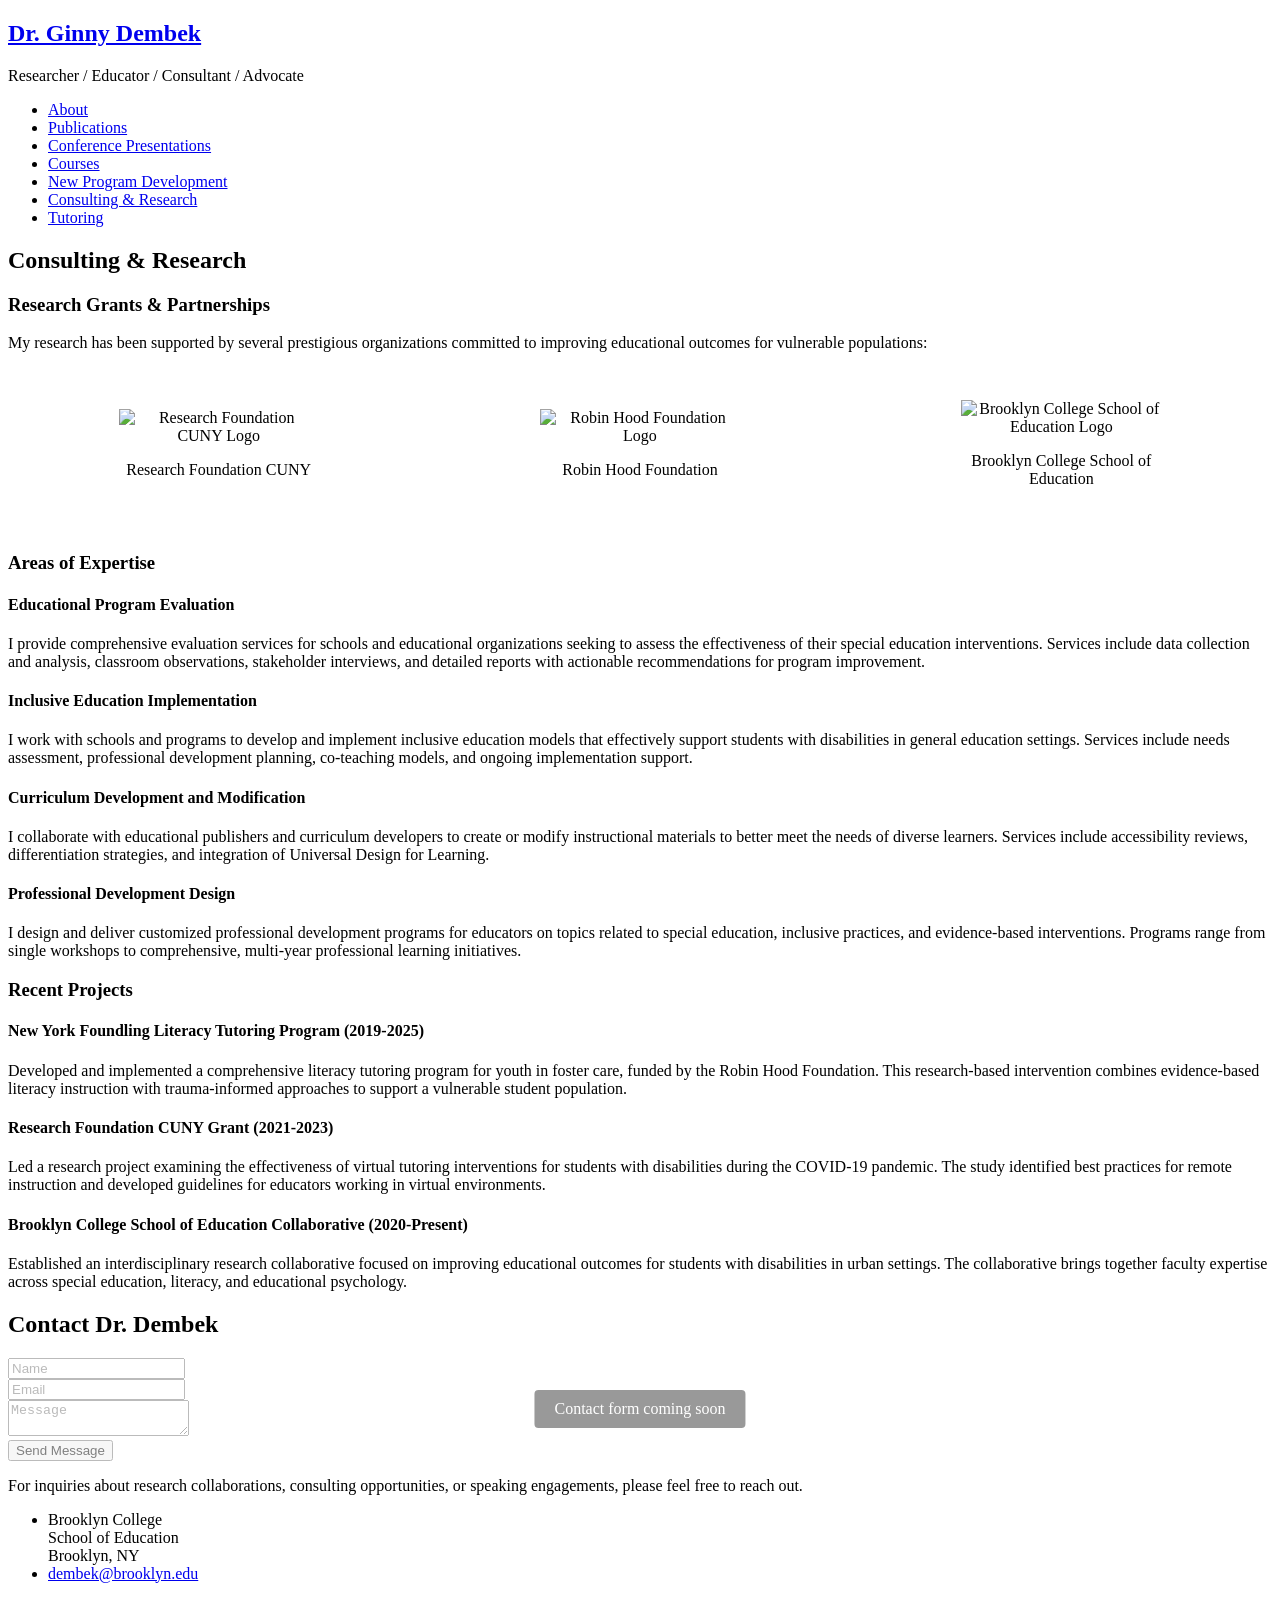
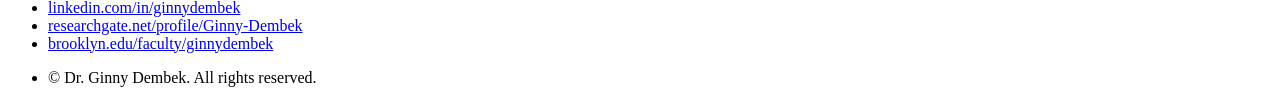
==== consulting.html @ 6f181e84 "Update contact forms to use Formspree and grey out until account is set up" ====
<!DOCTYPE HTML>
<html>
    <head>
        <title>Consulting & Research - Dr. Ginny Dembek</title>
        <meta charset="utf-8" />
        <meta name="viewport" content="width=device-width, initial-scale=1, user-scalable=no" />
        <link rel="stylesheet" href="assets/css/main.css" />
        <style>
            .logo-container {
                display: flex;
                flex-wrap: wrap;
                justify-content: space-around;
                align-items: center;
                margin: 2em 0;
            }
            .logo-item {
                margin: 1em;
                text-align: center;
                max-width: 200px;
            }
            .logo-item img {
                max-width: 100%;
                height: auto;
            }
            #footer form {
                opacity: 0.5;
                pointer-events: none;
                position: relative;
            }
            #footer form::before {
                content: "Contact form coming soon";
                position: absolute;
                top: 50%;
                left: 50%;
                transform: translate(-50%, -50%);
                background: rgba(0, 0, 0, 0.8);
                color: white;
                padding: 10px 20px;
                border-radius: 4px;
                white-space: nowrap;
                z-index: 10;
            }
        </style>
    </head>
    <body class="is-preload">
        <div id="page-wrapper">

            <!-- Header -->
            <section id="header">
                <div class="container">
                    <!-- Logo -->
                    <h1 id="logo"><a href="index.html">Dr. Ginny Dembek</a></h1>
                    <p>Researcher / Educator / Consultant / Advocate</p>

                    <!-- Nav -->
                    <nav id="nav">
                        <ul>
                            <li><a class="icon solid fa-user" href="index.html"><span>About</span></a></li>
                            <li><a class="icon solid fa-book" href="publications.html"><span>Publications</span></a></li>
                            <li><a class="icon solid fa-chalkboard-teacher" href="presentations.html"><span>Conference Presentations</span></a></li>
                            <li><a class="icon solid fa-graduation-cap" href="courses.html"><span>Courses</span></a></li>
                            <li><a class="icon solid fa-project-diagram" href="programs.html"><span>New Program Development</span></a></li>
                            <li><a class="icon solid fa-briefcase" href="consulting.html"><span>Consulting & Research</span></a></li>
                            <li><a class="icon solid fa-hands-helping" href="tutoring.html"><span>Tutoring</span></a></li>
                        </ul>
                    </nav>
                </div>
            </section>

            <!-- Main -->
            <section id="main">
                <div class="container">
                    <div class="row">
                        <!-- Content -->
                        <div id="content" class="col-12">
                            <!-- Post -->
                            <article class="box post">
                                <header>
                                    <h2>Consulting & Research</h2>
                                </header>
                                
                                <h3>Research Grants & Partnerships</h3>
                                <p>My research has been supported by several prestigious organizations committed to improving educational outcomes for vulnerable populations:</p>
                                
                                <div class="logo-container">
                                    <div class="logo-item">
                                        <img src="images/researchfoundationcunylogo.png" alt="Research Foundation CUNY Logo">
                                        <p>Research Foundation CUNY</p>
                                    </div>
                                    <div class="logo-item">
                                        <img src="images/robinhoodfoundationlogo.png" alt="Robin Hood Foundation Logo">
                                        <p>Robin Hood Foundation</p>
                                    </div>
                                    <div class="logo-item">
                                        <img src="images/brooklyncollegeshoolofeducationlogo.png" alt="Brooklyn College School of Education Logo">
                                        <p>Brooklyn College School of Education</p>
                                    </div>
                                </div>
                                
                                <h3>Areas of Expertise</h3>
                                <div class="row">
                                    <div class="col-6 col-12-small">
                                        <h4>Educational Program Evaluation</h4>
                                        <p>I provide comprehensive evaluation services for schools and educational organizations seeking to assess the effectiveness of their special education interventions. Services include data collection and analysis, classroom observations, stakeholder interviews, and detailed reports with actionable recommendations for program improvement.</p>
                                    </div>
                                    <div class="col-6 col-12-small">
                                        <h4>Inclusive Education Implementation</h4>
                                        <p>I work with schools and programs to develop and implement inclusive education models that effectively support students with disabilities in general education settings. Services include needs assessment, professional development planning, co-teaching models, and ongoing implementation support.</p>
                                    </div>
                                </div>
                                
                                <div class="row">
                                    <div class="col-6 col-12-small">
                                        <h4>Curriculum Development and Modification</h4>
                                        <p>I collaborate with educational publishers and curriculum developers to create or modify instructional materials to better meet the needs of diverse learners. Services include accessibility reviews, differentiation strategies, and integration of Universal Design for Learning.</p>
                                    </div>
                                    <div class="col-6 col-12-small">
                                        <h4>Professional Development Design</h4>
                                        <p>I design and deliver customized professional development programs for educators on topics related to special education, inclusive practices, and evidence-based interventions. Programs range from single workshops to comprehensive, multi-year professional learning initiatives.</p>
                                    </div>
                                </div>
                                
                                <h3>Recent Projects</h3>
                                <div class="row">
                                    <div class="col-12">
                                        <h4>New York Foundling Literacy Tutoring Program (2019-2025)</h4>
                                        <p>Developed and implemented a comprehensive literacy tutoring program for youth in foster care, funded by the Robin Hood Foundation. This research-based intervention combines evidence-based literacy instruction with trauma-informed approaches to support a vulnerable student population.</p>
                                    </div>
                                </div>
                                
                                <div class="row">
                                    <div class="col-12">
                                        <h4>Research Foundation CUNY Grant (2021-2023)</h4>
                                        <p>Led a research project examining the effectiveness of virtual tutoring interventions for students with disabilities during the COVID-19 pandemic. The study identified best practices for remote instruction and developed guidelines for educators working in virtual environments.</p>
                                    </div>
                                </div>
                                
                                <div class="row">
                                    <div class="col-12">
                                        <h4>Brooklyn College School of Education Collaborative (2020-Present)</h4>
                                        <p>Established an interdisciplinary research collaborative focused on improving educational outcomes for students with disabilities in urban settings. The collaborative brings together faculty expertise across special education, literacy, and educational psychology.</p>
                                    </div>
                                </div>
                            </article>
                        </div>
                    </div>
                </div>
            </section>

            <!-- Footer -->
            <section id="footer">
                <div class="container">
                    <header>
                        <h2>Contact <strong>Dr. Dembek</strong></h2>
                    </header>
                    <div class="row">
                        <div class="col-6 col-12-medium">
                            <section>
                                <form method="post" action="https://formspree.io/f/YOUR_FORM_ID">
                                    <div class="row gtr-50">
                                        <div class="col-6 col-12-small">
                                            <input name="name" placeholder="Name" type="text" required />
                                        </div>
                                        <div class="col-6 col-12-small">
                                            <input name="email" placeholder="Email" type="email" required />
                                        </div>
                                        <div class="col-12">
                                            <textarea name="message" placeholder="Message" required></textarea>
                                        </div>
                                        <div class="col-12">
                                            <button type="submit" class="form-button-submit button icon solid fa-envelope">Send Message</button>
                                        </div>
                                    </div>
                                </form>
                            </section>
                        </div>
                        <div class="col-6 col-12-medium">
                            <section>
                                <p>For inquiries about research collaborations, consulting opportunities, or speaking engagements, please feel free to reach out.</p>
                                <div class="row">
                                    <div class="col-6 col-12-small">
                                        <ul class="icons">
                                            <li class="icon solid fa-home">
                                                Brooklyn College<br />
                                                School of Education<br />
                                                Brooklyn, NY
                                            </li>
                                            <li class="icon solid fa-envelope">
                                                <a href="#">dembek@brooklyn.edu</a>
                                            </li>
                                        </ul>
                                    </div>
                                    <div class="col-6 col-12-small">
                                        <ul class="icons">
                                            <li class="icon brands fa-linkedin">
                                                <a href="#">linkedin.com/in/ginnydembek</a>
                                            </li>
                                            <li class="icon brands fa-researchgate">
                                                <a href="#">researchgate.net/profile/Ginny-Dembek</a>
                                            </li>
                                            <li class="icon solid fa-university">
                                                <a href="#">brooklyn.edu/faculty/ginnydembek</a>
                                            </li>
                                        </ul>
                                    </div>
                                </div>
                            </section>
                        </div>
                    </div>
                </div>
                <div id="copyright" class="container">
                    <ul class="links">
                        <li>&copy; Dr. Ginny Dembek. All rights reserved.</li>
                    </ul>
                </div>
            </section>

        </div>

        <!-- Scripts -->
        <script src="assets/js/jquery.min.js"></script>
        <script src="assets/js/jquery.dropotron.min.js"></script>
        <script src="assets/js/browser.min.js"></script>
        <script src="assets/js/breakpoints.min.js"></script>
        <script src="assets/js/util.js"></script>
        <script src="assets/js/main.js"></script>

    </body>
</html>
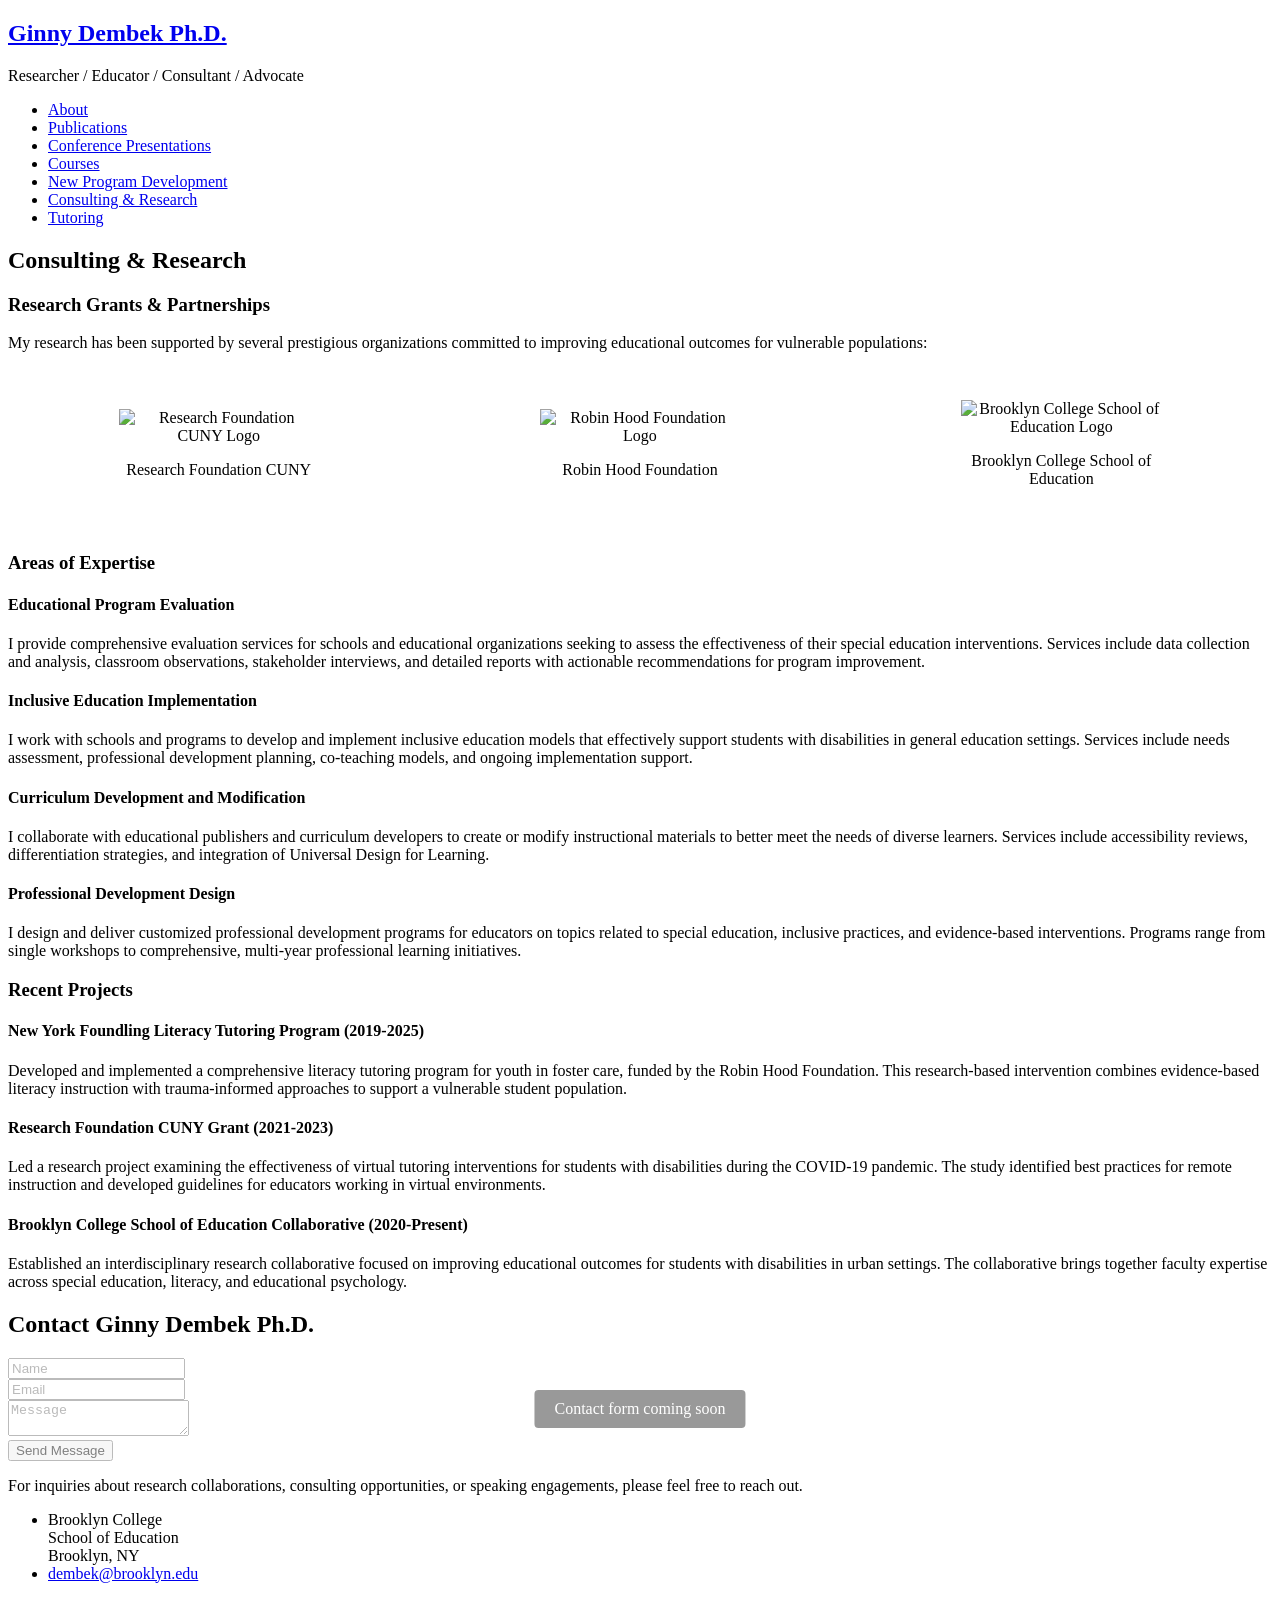
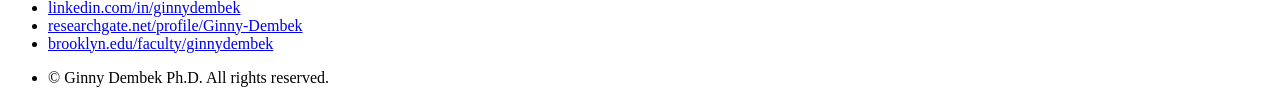
==== commit 8f77e6e8: "Update all references from Dr. Ginny Dembek to Ginny Dembek Ph.D." ====
--- a/consulting.html
+++ b/consulting.html
@@ -1,7 +1,7 @@
 <!DOCTYPE HTML>
 <html>
     <head>
-        <title>Consulting & Research - Dr. Ginny Dembek</title>
+        <title>Consulting & Research - Ginny Dembek Ph.D.</title>
         <meta charset="utf-8" />
         <meta name="viewport" content="width=device-width, initial-scale=1, user-scalable=no" />
         <link rel="stylesheet" href="assets/css/main.css" />
@@ -49,7 +49,7 @@
             <section id="header">
                 <div class="container">
                     <!-- Logo -->
-                    <h1 id="logo"><a href="index.html">Dr. Ginny Dembek</a></h1>
+                    <h1 id="logo"><a href="index.html">Ginny Dembek Ph.D.</a></h1>
                     <p>Researcher / Educator / Consultant / Advocate</p>
 
                     <!-- Nav -->
@@ -151,7 +151,7 @@
             <section id="footer">
                 <div class="container">
                     <header>
-                        <h2>Contact <strong>Dr. Dembek</strong></h2>
+                        <h2>Contact <strong>Ginny Dembek Ph.D.</strong></h2>
                     </header>
                     <div class="row">
                         <div class="col-6 col-12-medium">
@@ -210,7 +210,7 @@
                 </div>
                 <div id="copyright" class="container">
                     <ul class="links">
-                        <li>&copy; Dr. Ginny Dembek. All rights reserved.</li>
+                        <li>&copy; Ginny Dembek Ph.D. All rights reserved.</li>
                     </ul>
                 </div>
             </section>
